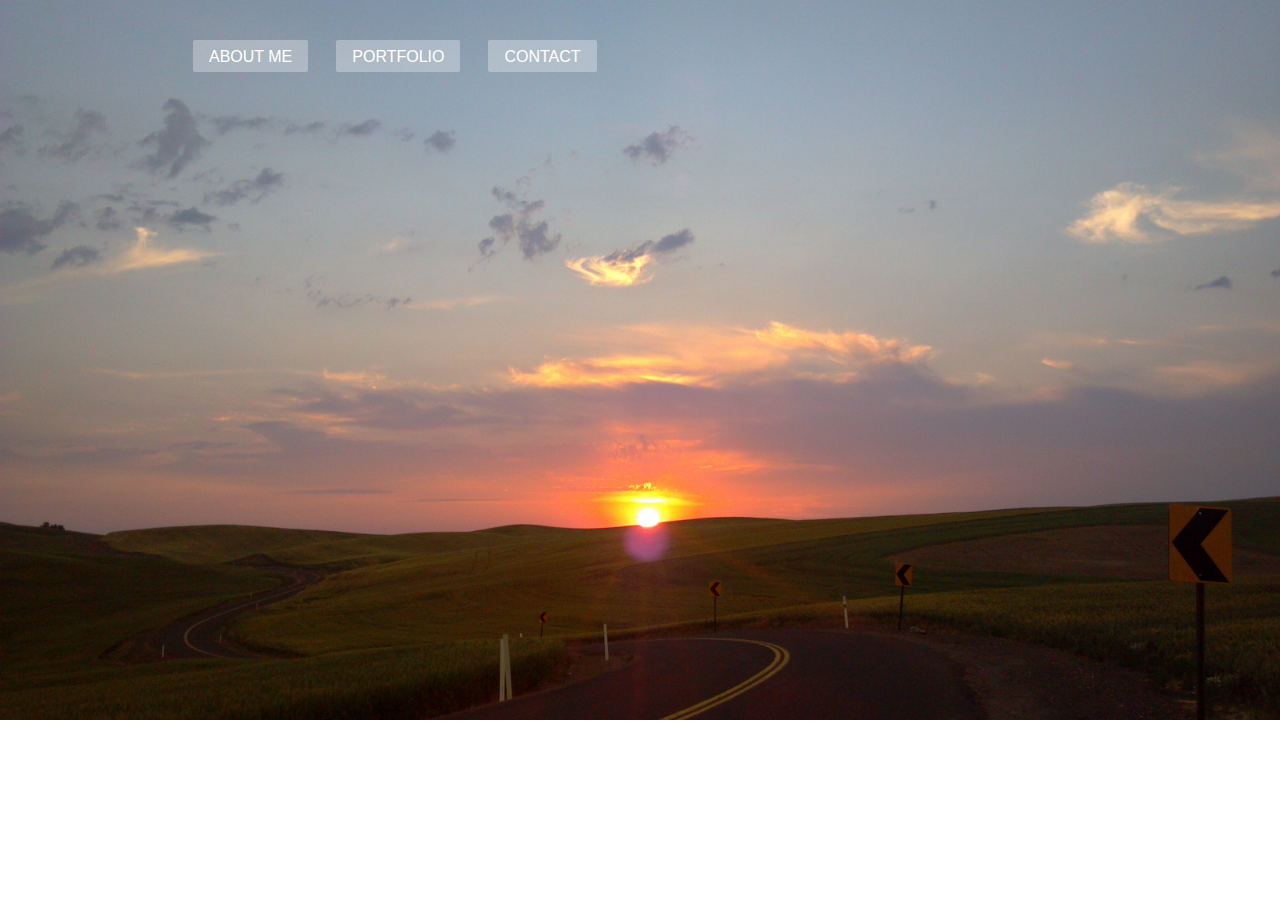
==== index.html @ 594977fb "Update index.html" ====
<!DOCTYPE html>
<html >
  <head>
    <meta charset="UTF-8">
    <title>Homepage</title>
    
    
    
    
        <link rel="stylesheet" href="css/style_home.css">

    
    
    
  </head>

  <body>

    <header class="header">
  <ul class="nav">
    <li><a href="bio.html">About Me</a></li>
    <li><a href="portfolio.html">Portfolio</a></li>
    <li><a href="contact.html">Contact</a></li>
  </ul>
</header>
    
    
    
    
    
  </body>
</html>
---- css/style_home.css ----
/* Layout */

.header, .nav {
  display: -webkit-flex;
  display: flex;
  -webkit-flex-direction: column;
  flex-direction: column;
}

.header {
  justify-content: space-between;
}

.nav {
  -webkit-flex: 1;
  flex: 1;
  -webkit-justify-content: space-around;
  justify-content: space-around;
}

@media all and (min-width: 640px) {
  .header, .nav {
    -webkit-flex-direction: row;
    flex-direction: row;
  }
}

@media all and (min-width: 1030px) {
  .nav {
    -webkit-flex: none;
    flex: none;
  }
}


/* Styling */

body {
  margin: 0;
  font-family: arial;
  background: url(../IMG/homepage.jpg) top center no-repeat;
  background-size: cover;
}

.header {
  padding: 20px 0;
  margin: 0 auto;
}

.name {
  color: #fff;
  position: relative;
  left: 40px;
}

.nav {
  list-style: none;
}

.nav li {
  margin: 12px 0 12px 28px;
}

.nav li a {
  text-decoration: none;
  color: #fff;
  font-size: 16px;
  text-transform: uppercase;
  background: rgba(255,255,255,0.3);
  border-radius: 2px;
  transition: 200ms ease-in-out;
  padding: 8px 16px 7px;
}

.nav li a:hover {
  background: darkolivegreen;
  color: #fff;
}

@media all and (min-width: 1030px) {
  .header {
    width: 1030px;
    min-width: 768px;
  }
}
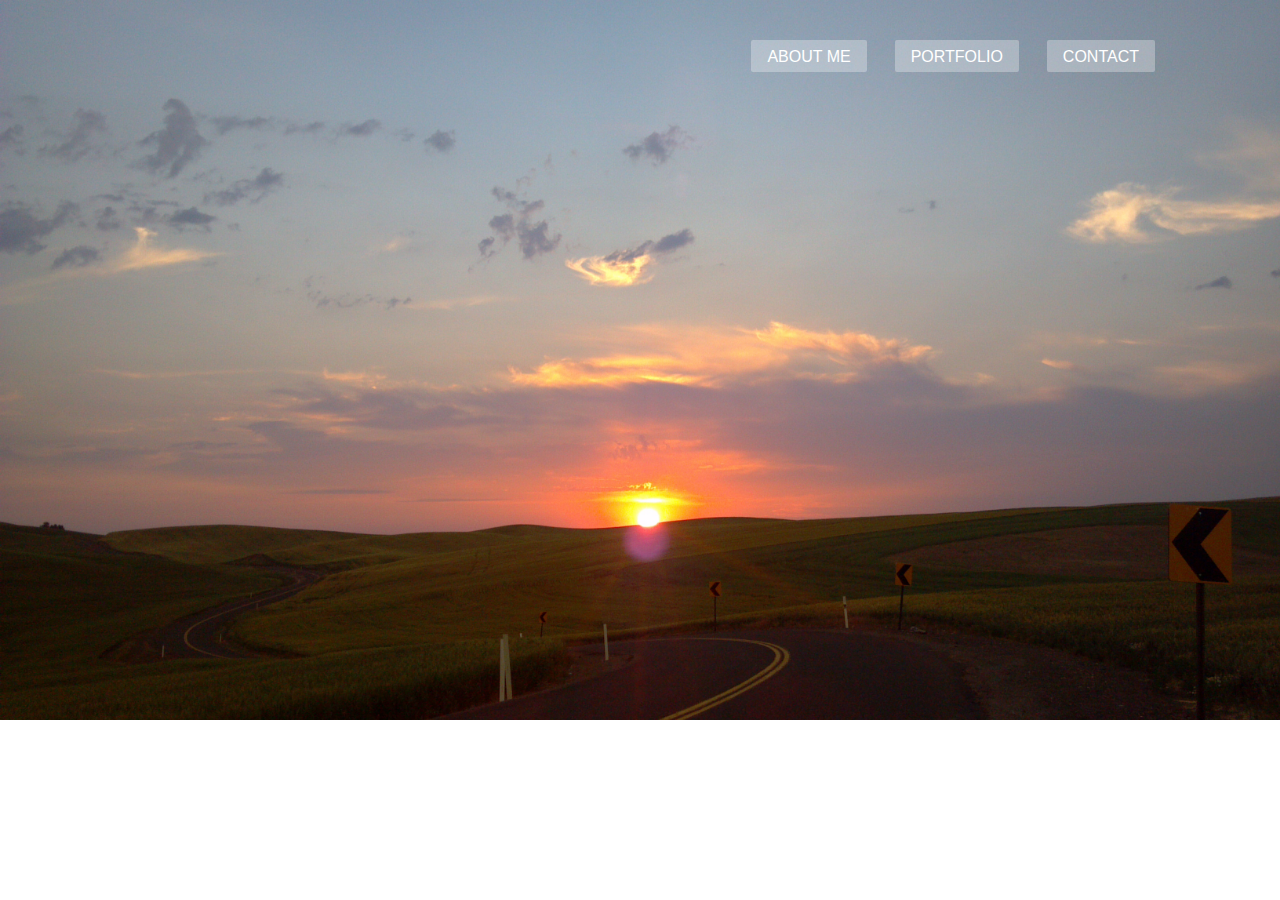
==== commit 5db0fb5b: "Update index.html" ====
--- a/index.html
+++ b/index.html
@@ -17,6 +17,7 @@
   <body>
 
     <header class="header">
+      <h1></h1>
   <ul class="nav">
     <li><a href="bio.html">About Me</a></li>
     <li><a href="portfolio.html">Portfolio</a></li>
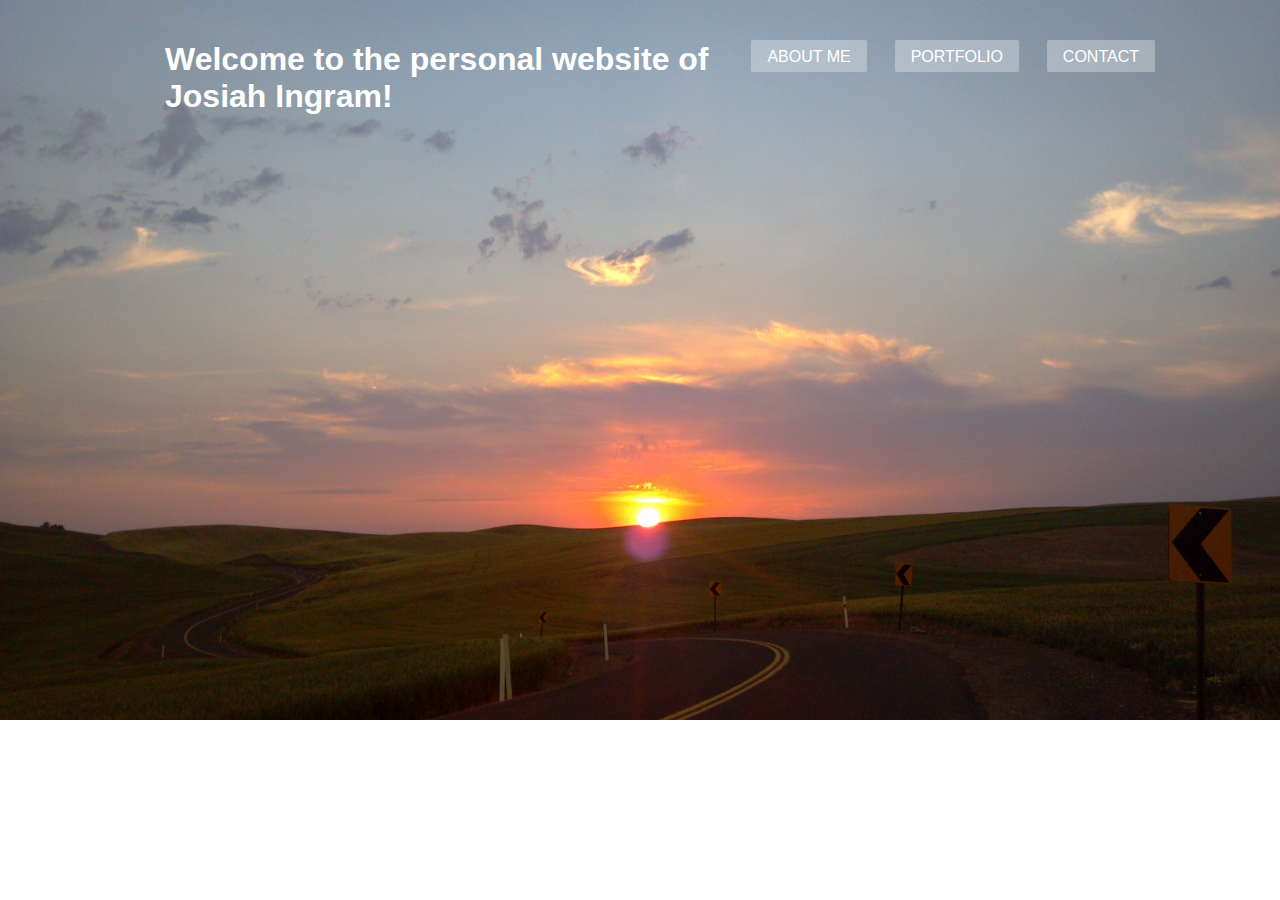
==== commit 9f923055: "Update index.html" ====
--- a/index.html
+++ b/index.html
@@ -17,7 +17,7 @@
   <body>
 
     <header class="header">
-      <h1></h1>
+      <h1 class="name">Welcome to the personal website of Josiah Ingram!</h1>
   <ul class="nav">
     <li><a href="bio.html">About Me</a></li>
     <li><a href="portfolio.html">Portfolio</a></li>
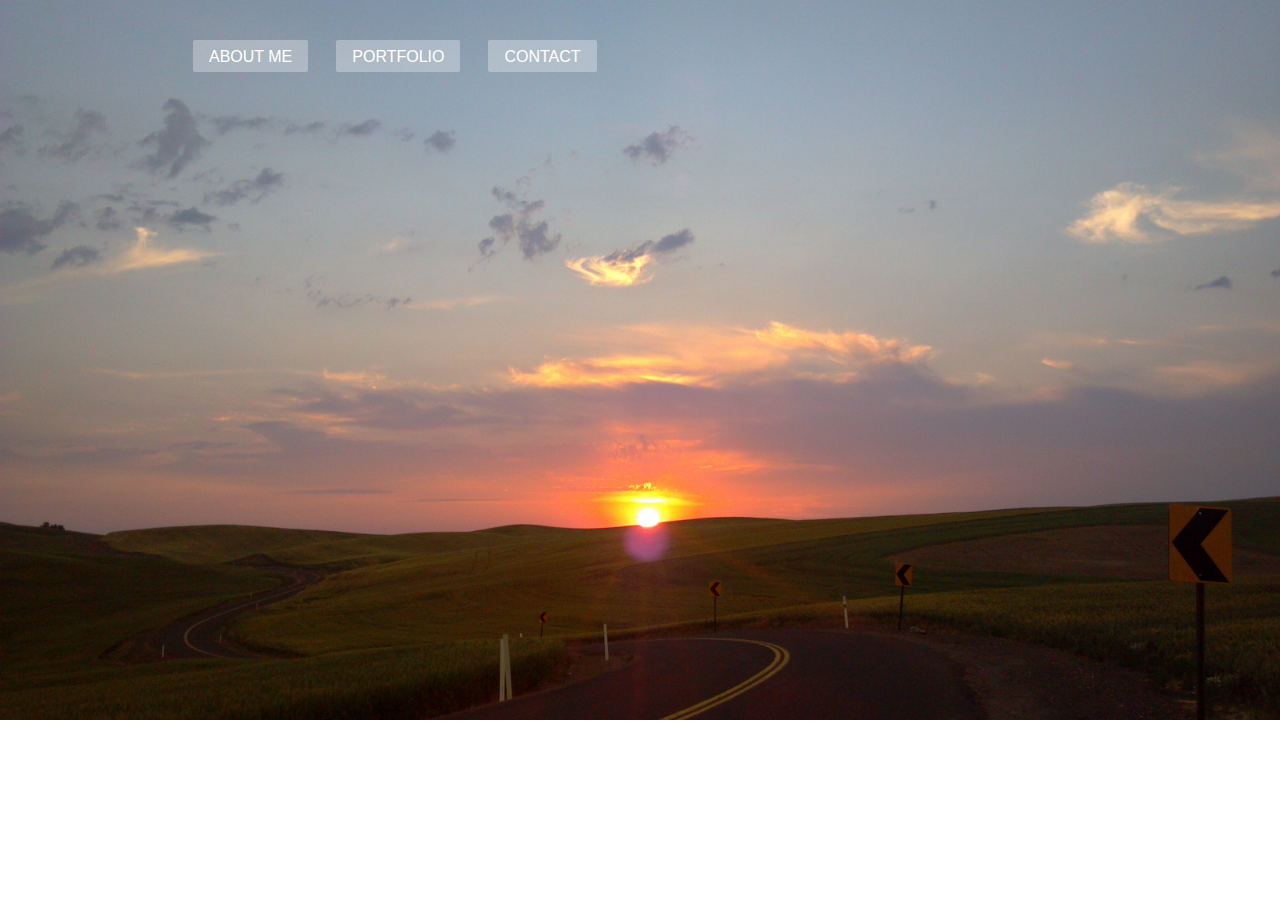
==== commit abe1a5fe: "Update index.html" ====
--- a/index.html
+++ b/index.html
@@ -17,7 +17,6 @@
   <body>
 
     <header class="header">
-      <h1 class="name">Welcome to the personal website of Josiah Ingram!</h1>
   <ul class="nav">
     <li><a href="bio.html">About Me</a></li>
     <li><a href="portfolio.html">Portfolio</a></li>
--- a/css/style_home.css
+++ b/css/style_home.css
@@ -49,8 +49,6 @@
 
 .name {
   color: #fff;
-  position: relative;
-  left: 40px;
 }
 
 .nav {
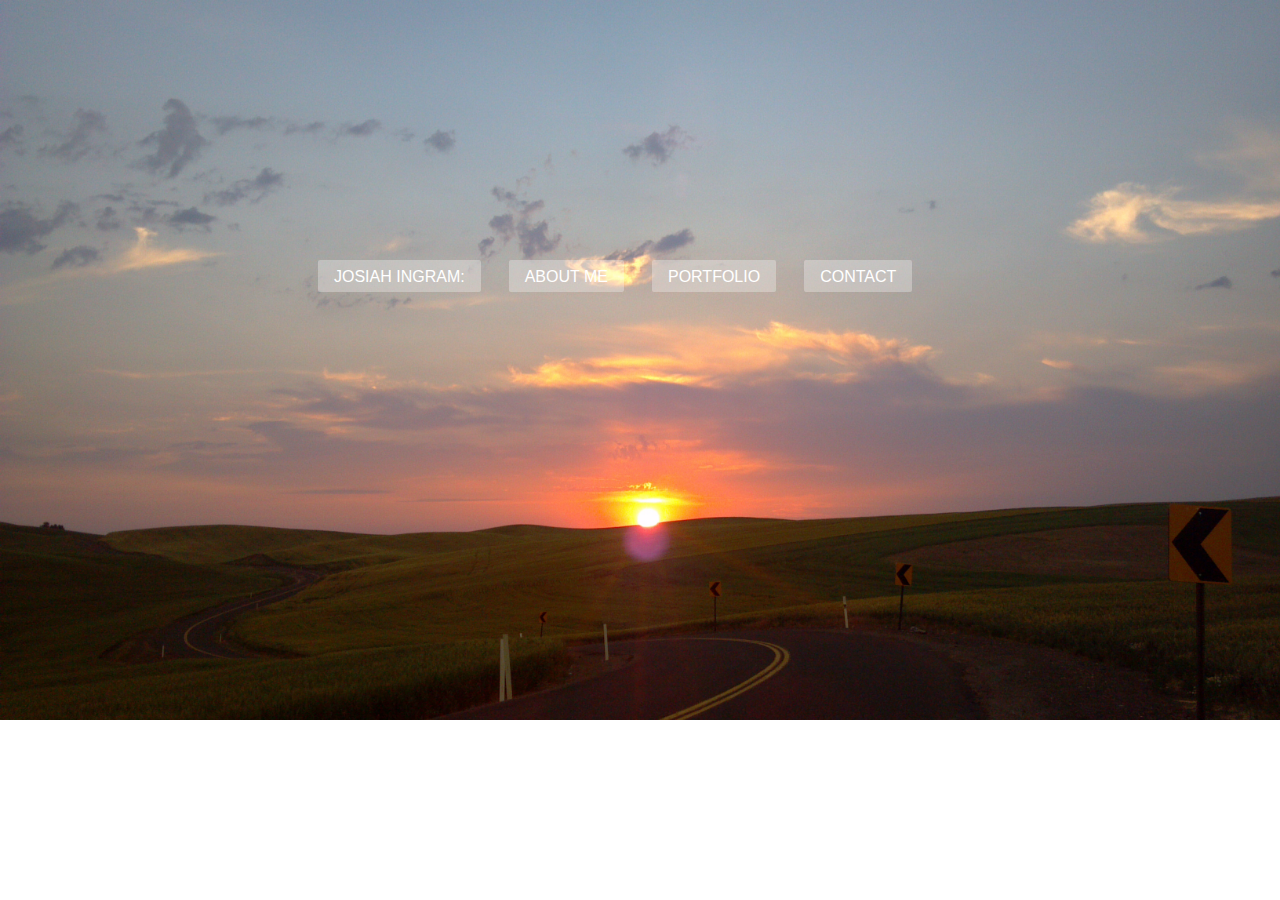
==== commit 39f07185: "Update index.html" ====
--- a/index.html
+++ b/index.html
@@ -18,6 +18,7 @@
 
     <header class="header">
   <ul class="nav">
+    <li><a href="index.html">Josiah Ingram:</a></li>
     <li><a href="bio.html">About Me</a></li>
     <li><a href="portfolio.html">Portfolio</a></li>
     <li><a href="contact.html">Contact</a></li>
--- a/css/style_home.css
+++ b/css/style_home.css
@@ -9,6 +9,7 @@
 
 .header {
   justify-content: space-between;
+  float: right;
 }
 
 .nav {
@@ -43,13 +44,10 @@
 }
 
 .header {
-  padding: 20px 0;
+  padding: 240px 0;
   margin: 0 auto;
 }
 
-.name {
-  color: #fff;
-}
 
 .nav {
   list-style: none;
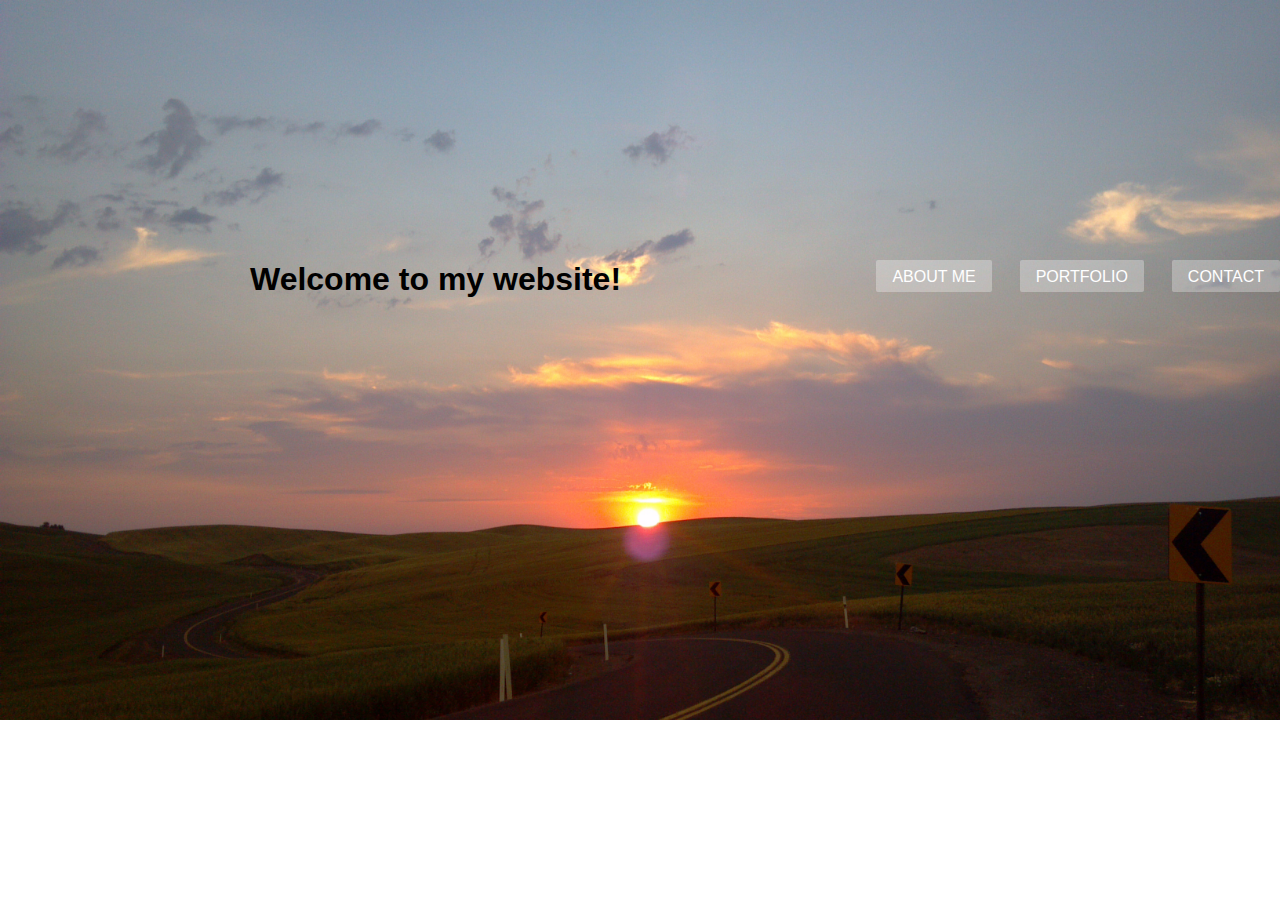
==== commit 378e69cd: "Update index.html" ====
--- a/index.html
+++ b/index.html
@@ -17,8 +17,8 @@
   <body>
 
     <header class="header">
+      <h1>Welcome to my website!</h1>
   <ul class="nav">
-    <li><a href="index.html">Josiah Ingram:</a></li>
     <li><a href="bio.html">About Me</a></li>
     <li><a href="portfolio.html">Portfolio</a></li>
     <li><a href="contact.html">Contact</a></li>
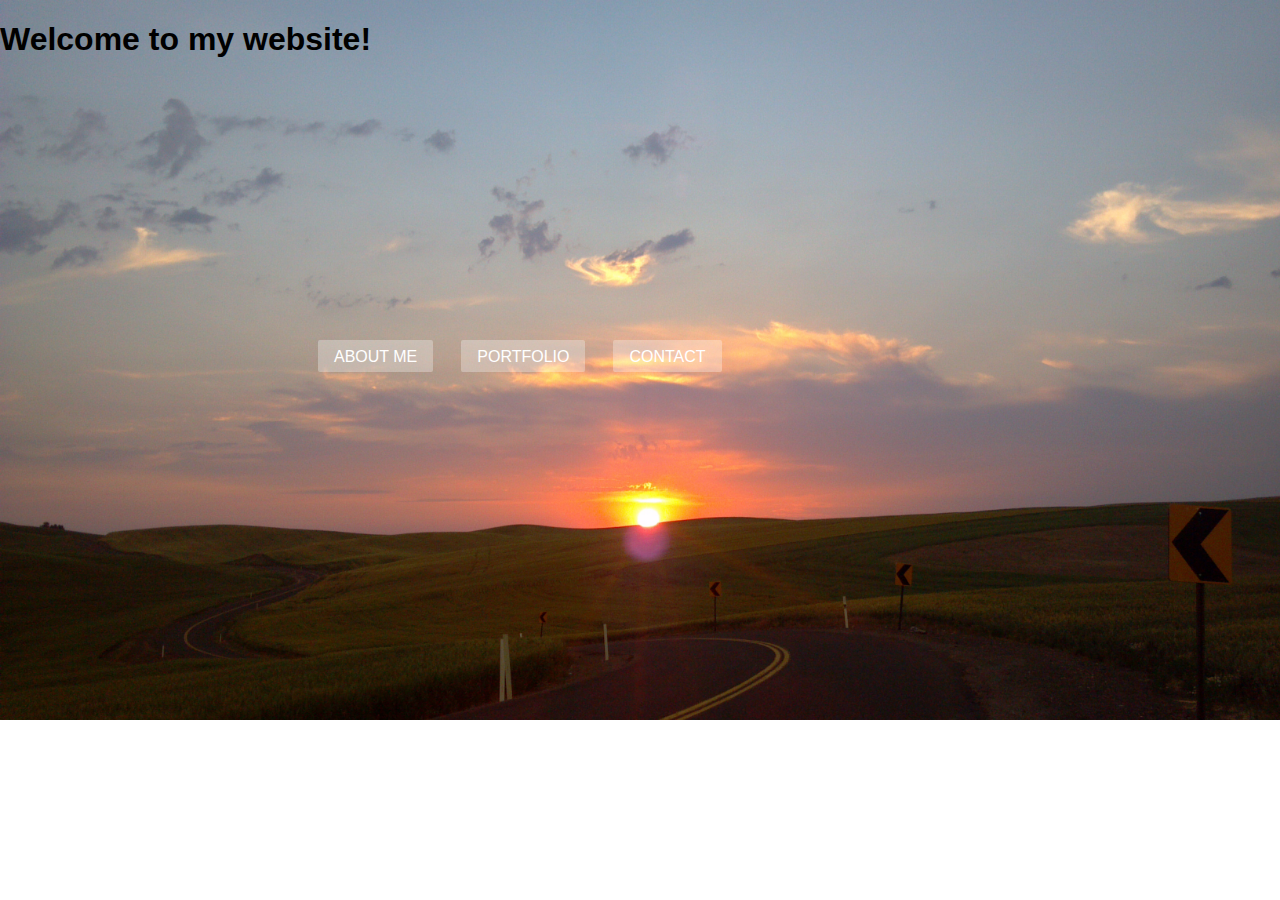
==== commit f8489d71: "Update index.html" ====
--- a/index.html
+++ b/index.html
@@ -15,9 +15,8 @@
   </head>
 
   <body>
-
+<h1>Welcome to my website!</h1>
     <header class="header">
-      <h1>Welcome to my website!</h1>
   <ul class="nav">
     <li><a href="bio.html">About Me</a></li>
     <li><a href="portfolio.html">Portfolio</a></li>
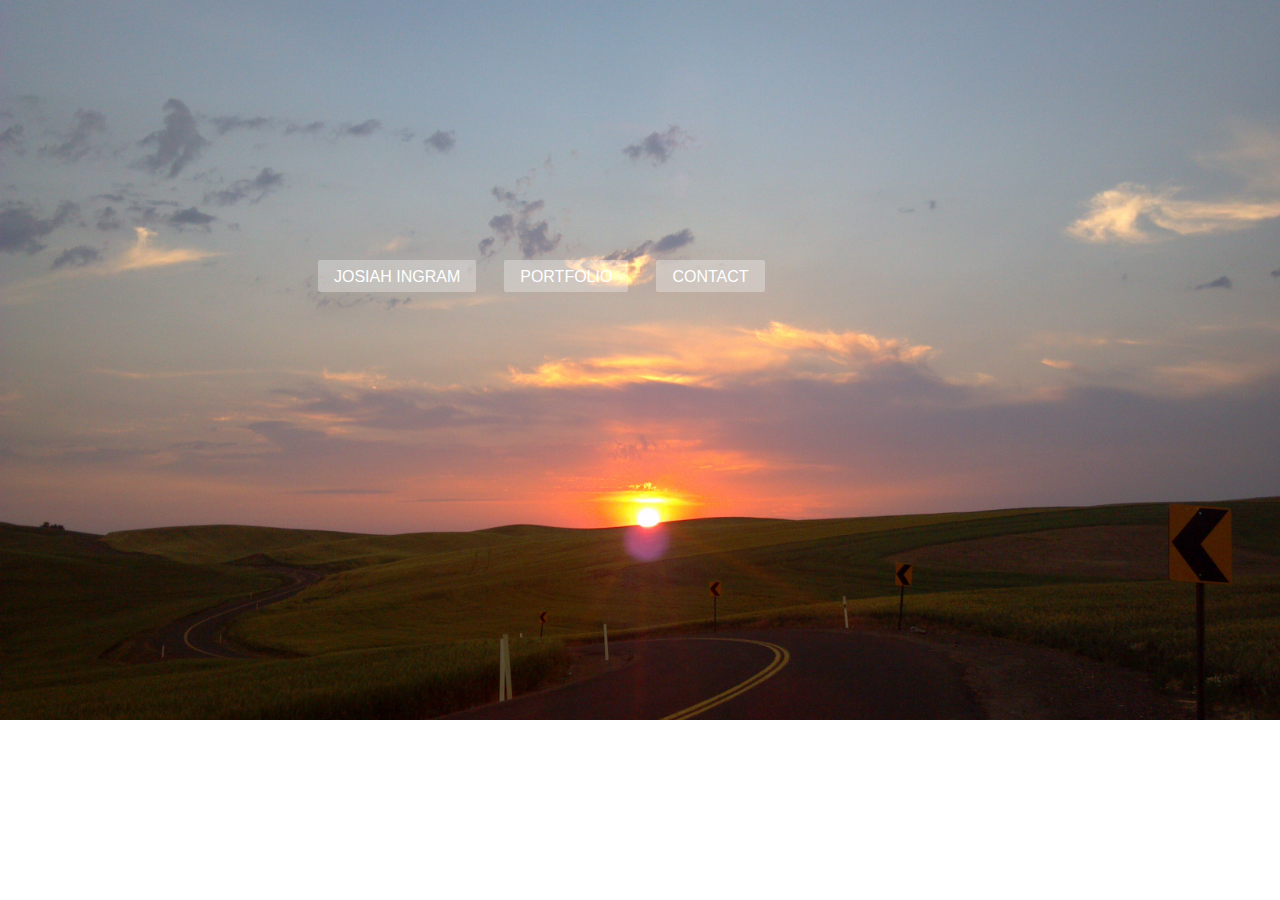
==== commit 20f266b8: "Update index.html" ====
--- a/index.html
+++ b/index.html
@@ -15,10 +15,9 @@
   </head>
 
   <body>
-<h1>Welcome to my website!</h1>
     <header class="header">
   <ul class="nav">
-    <li><a href="bio.html">About Me</a></li>
+    <li><a href="bio.html">Josiah Ingram</a></li>
     <li><a href="portfolio.html">Portfolio</a></li>
     <li><a href="contact.html">Contact</a></li>
   </ul>
